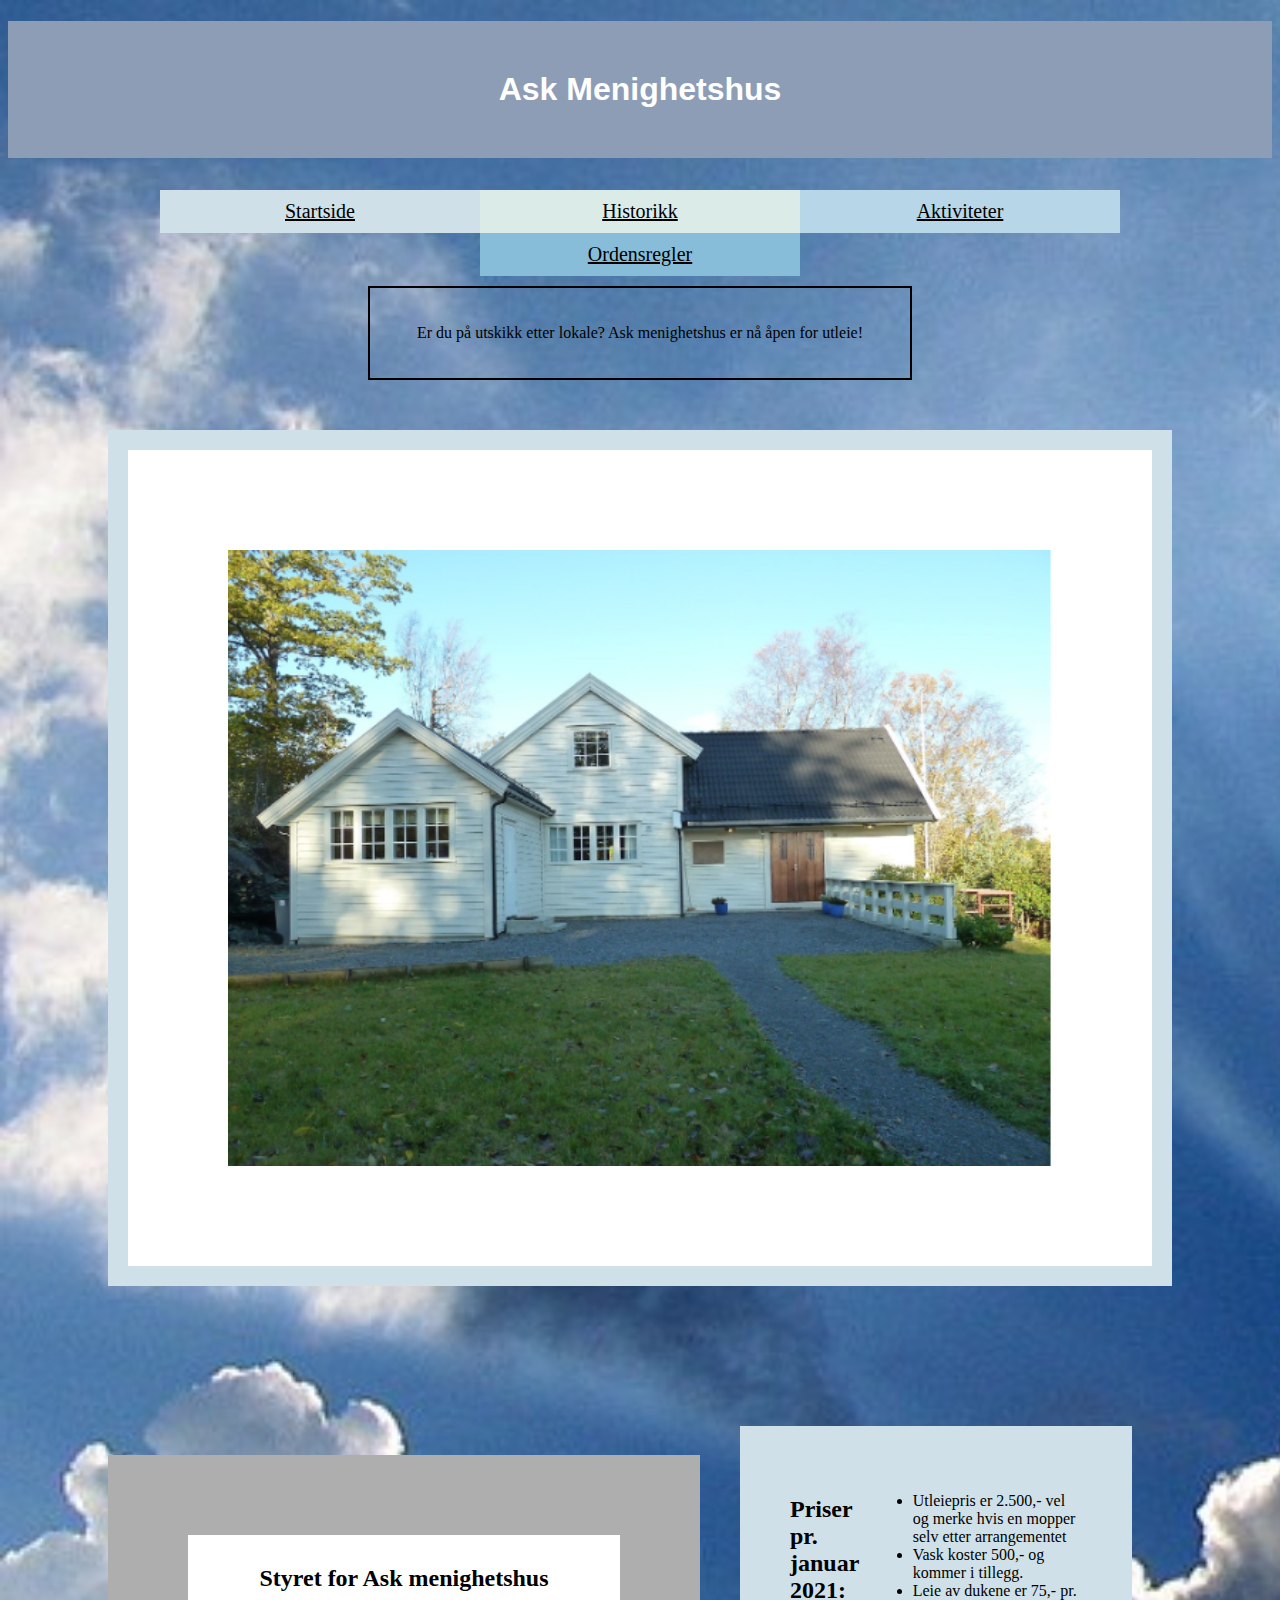
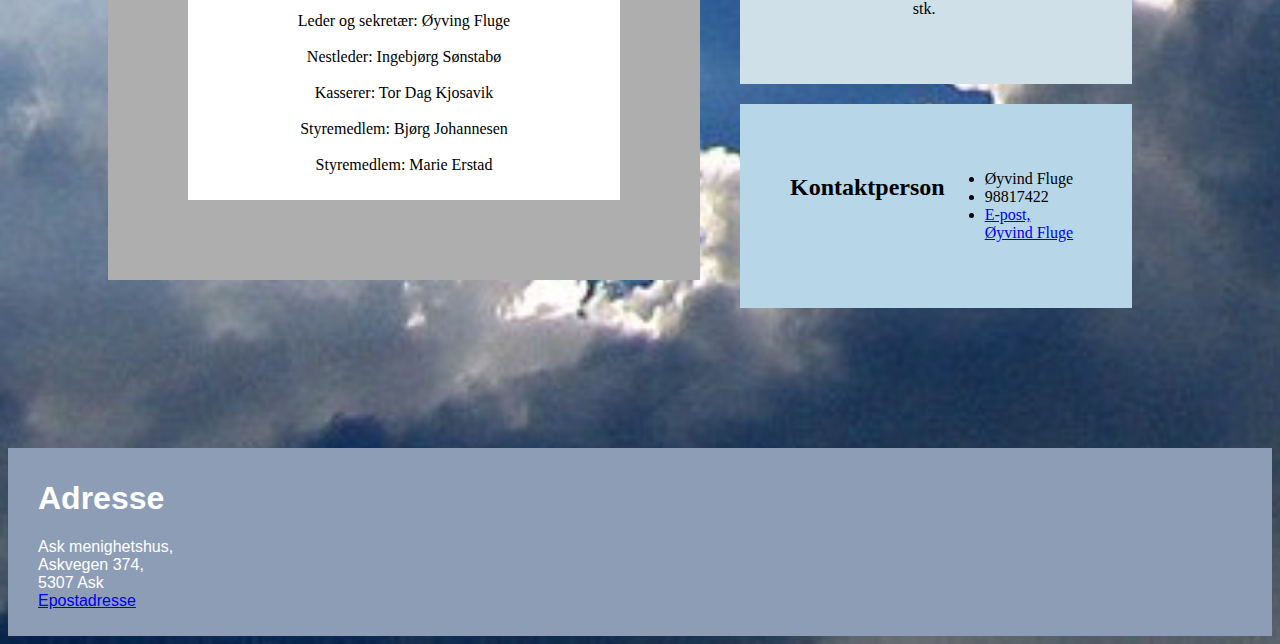
==== Ask menighet/index.html @ e4b2617e "Add files via upload" ====
<!DOCTYPE html>
<html>
    <head>
        <meta charset="UTF-8">
        <meta name="viewport" content="width=device-width, initial-scale=1.0">
        <title>Ask Menighetshus</title>
        <link rel="stylesheet" href="index.css"> <!-- Linker til stilarket-->
    </head>
    <body>
            <h1 id="hovedoverskrift"> Ask Menighetshus</h1> 
                <!--Meny-->
            <nav id="flexbox-meny"> 
                <div class="startside"> <a href="index.html">Startside</a></div>
                <div class="historikk"> <a href="historikk.html"> Historikk</a></div>
                <div class="aktiviteter"> <a href="aktiviteter.html"> Aktiviteter </a></div>
                <div class="ordensregler"><a href="ordensregler.html"> Ordensregler </a></div>
            </nav> <!--avslutter meny-->
        
       
        <!--introdiuksjon-->
        <div class="intro">
            <p> Er du på utskikk etter lokale? Ask menighetshus er nå åpen for utleie! </p>
        </div>  
        
        <!--Hoveddel 1 (bilde)-->
        <div class="hoveddel-1"> 
            <img src="Bilder/Bilde1.png" width="1000px alt="menighetshus"> 
        </div>
          
        <!--Hoveddel 2-->
        <article class="hoveddel-2">
            <div id="informasjon"> <!---venstre side av hoveddel-->
            <h2> Styret for Ask menighetshus</h2>
                <p>
                    Leder og sekretær: Øyving Fluge 
                    <br><br>
                    Nestleder: Ingebjørg Sønstabø
                    <br><br>
                    Kasserer: Tor Dag Kjosavik
                    <br><br>
                    Styremedlem: Bjørg Johannesen
                    <br><br>
                    Styremedlem: Marie Erstad
                </p>
               
            </div> <!---avslutter venstre side av hoveddel-->
           
            <div class="priser-kontakt"> <!--høyre side av hoveddel-->
                <div id="priser">
                    <h2> Priser pr. januar 2021:</h2>
                    <ul>
                        <li>Utleiepris er 2.500,- vel og merke hvis en mopper selv etter arrangementet</li>
                        <li>Vask koster 500,-  og kommer i tillegg.</li>
                        <li>Leie av dukene er 75,- pr. stk.</li>
                    </ul>
                </div>
                <div id="kontakt"> 
                    <h2>Kontaktperson</h2>
                    <p>
                        <ul>
                            <li>Øyvind Fluge</li>
                            <li> 98817422 </li>
                            <li><a href="mailto:oyvindfluge@gmail.com">E-post, Øyvind Fluge</a></li>
                        </ul>
                    </p> 
                </div>
            </div> <!--avslutter høyre side av hoveddel-->
        </article> <!--Avslutter hoveddel 2-->
                    
        <div id="veibeskrivelse"> <!--informasjon nederst på siden-->
            <h1>Adresse</h1>
                <p>
                    Ask menighetshus,<br>
                    Askvegen 374,<br>
                    5307 Ask <br>
                   <a href="mailto:post@askmenighetshus.askoy.no">Epostadresse</a>
                </p>
        </div>
    </body>
</html>
---- Ask menighet/index.css ----
body{
    background-image: url("Bilder/skyer.jpg");
    background-repeat: no-repeat;
    background-size: cover;
}
#hovedoverskrift {
    background-color:#8d9db6;
    font-family:'Roboto Condensed', sans-serif;
    margin: 0 px;
    text-align: center;
    padding: 50px;
    color:rgb(255, 255, 255);
    border: black 100px;
}

#flexbox-meny{
    display: flex; /*for å fortelle at vi jobber med flexboks*/
    justify-content: center; /*justerer mellomrom mellom innholdet*/
    text-align: center;
    padding: 10px; 
    border: black 30px;
    /*height: 100%; /*gjør at innholdet blir strekt nedover hele siden*/
    flex-direction: row; /*bestemmer layouten. Standardinstillingen er horizontal, kan ogsa bruke "column". Dette gir vertikal.*/
    flex-wrap: wrap; /* Dersom vi har presisert at hver kolonne skal ha widhth 300px vil det ikke alltid være plass, når man justerer vinduet på nettsiden. 
    "flex-wrap" gjør at kolonnene hopper under hverandre dersom det ikke er nok plass horisontalt*/
}

#flexbox-meny > div {
    width: 300px;
    font-size: 20px;
    color: white;
    padding: 10px;
}

.startside{
    background-color: #cfe0e8;
    
}
.historikk {
    background-color: #daebe8 ;
    
}
.aktiviteter {
    background-color: #b7d7e8;
    
}
.ordensregler{
    background-color: #87bdd8;
    
}
 nav > div:hover{ /* gjør menyen klikkbar*/
    background-color: rgb(161, 161, 161);
}

nav a {
    display: flex;
    justify-content: space-around;
    color:black;
}

.intro{
    width: 500px;    
    padding: 20px;
    margin: 0 auto;
    text-align: center;
    border: solid black 2px;
}
/* ========hoveddel startside=========*/


#informasjon{ /* infomasjon om lokalet */
    width: 500px;    
    padding: 10px;
    border: rgb(175, 174, 174)solid 80px;
    text-align: center;
    background-color: white;
}

.hoveddel-1{   
    display: flex;
    padding: 100px;
    margin: auto 0;
    margin-left: 100px;
    margin-right: 100px;
    margin-top: 50px;
    background-color: white; 
    justify-content: center;
    border: solid #cfe0e8 20px;
}

.hoveddel-2{ /* første del med infomasjon, priser og kontakt*/
    display: flex;
    justify-content: space-around center;
    align-items: center;
    margin: 0;
    padding: 100px;
}
.priser-kontakt{ /* boks med priser og kontakt*/
    display: flex;
    width: 500px;
    flex-wrap: wrap;
    flex-flow: column;
    align-items: center;
    padding: 30px;
    align-items: center;
    padding: 30px;

}

#priser{
    display: flex;
    margin: 10px;   
    padding: 20px;
    background-color:#cfe0e8;
    padding: 50px;

}
#kontakt{
    display: flex;
    padding: 20px;
    margin: 10px;
    background-color:#b7d7e8;
    padding: 50px;
}

#adresse{
    border: 2px solid black;
    padding: 20px;
    margin: 10px;
    background-color: white;
}

#veibeskrivelse{
    background-color:#8d9db6;
    font-family:'Roboto Condensed', sans-serif;
    margin: 0 px;
    padding: 10px;
    padding-left: 30px;
    color:white;

} 


/*========= hoveddel historikk==========*/

.his-hoveddel-1{ /*hoveddel "historie" */    
    display: flex;
    align-items: center;
    padding: 20px;
    margin: auto 0;
    margin-left: 100px;
    margin-right: 100px;
    margin-top: 50px;
    background-color: white; 
    justify-content: center;
    border: solid #cfe0e8 20px;
}
.tekst{
    display: flex;
    width: 400px;
    font-size: 20px;
    padding-right: 100px;
    text-align: center;
}
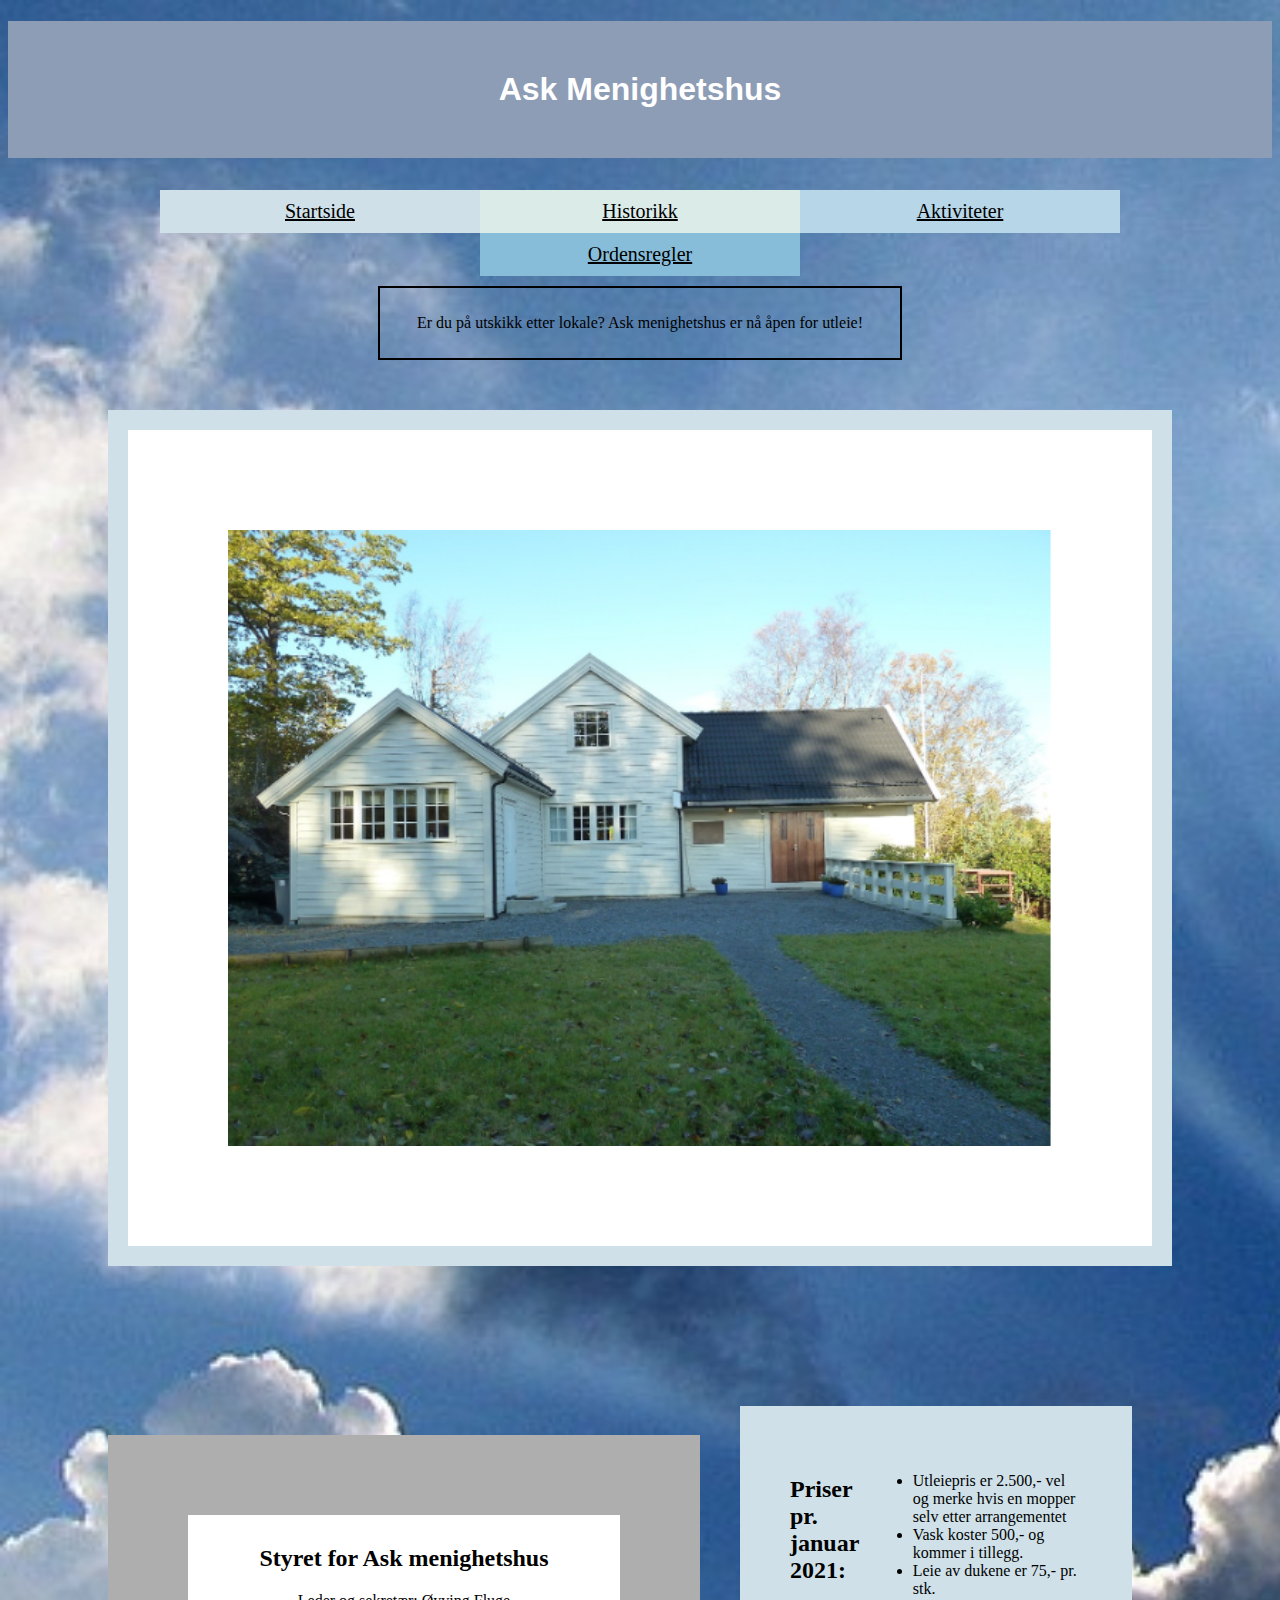
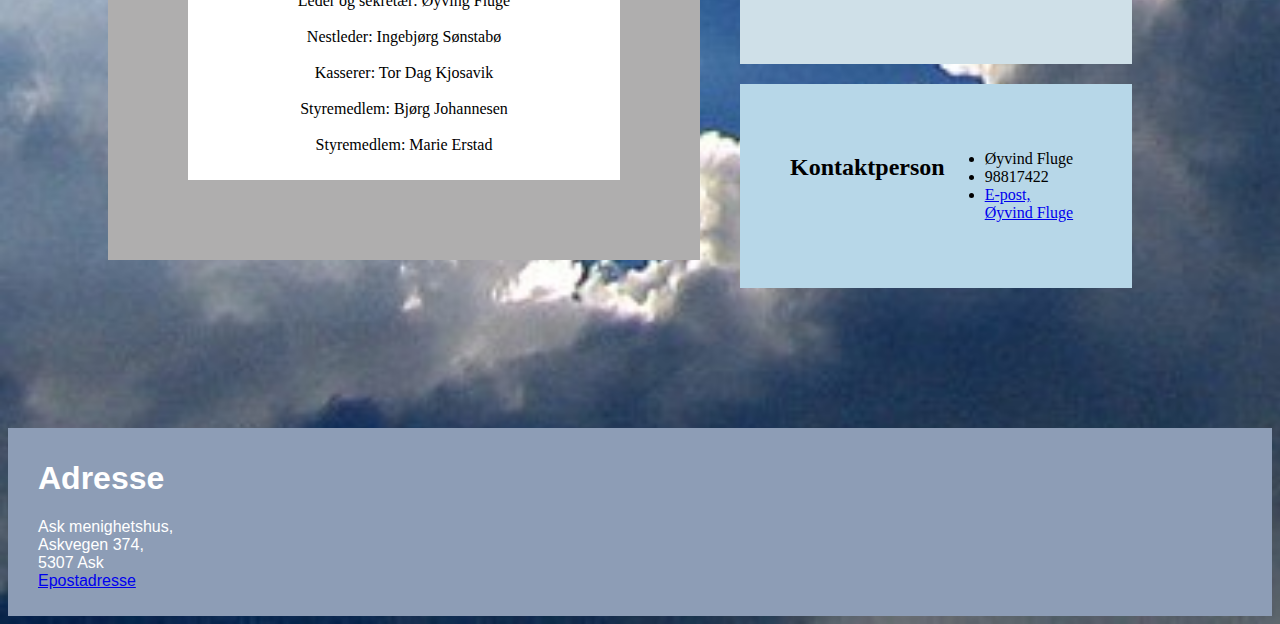
==== commit ec5eb864: "Add files via upload" ====
--- a/Ask menighet/index.html
+++ b/Ask menighet/index.html
@@ -16,19 +16,20 @@
                 <div class="ordensregler"><a href="ordensregler.html"> Ordensregler </a></div>
             </nav> <!--avslutter meny-->
         
+        <!--introduksjon-->
+            <div class="intro"><!-- starter introduksjon-->
+                <p> Er du på utskikk etter lokale? Ask menighetshus er nå åpen for utleie! </p>
+            </div> <!--avslutter introduksjon-->
        
-        <!--introdiuksjon-->
-        <div class="intro">
-            <p> Er du på utskikk etter lokale? Ask menighetshus er nå åpen for utleie! </p>
-        </div>  
         
+    <!-- HOVEDDEL-->
         <!--Hoveddel 1 (bilde)-->
         <div class="hoveddel-1"> 
             <img src="Bilder/Bilde1.png" width="1000px alt="menighetshus"> 
         </div>
           
         <!--Hoveddel 2-->
-        <article class="hoveddel-2">
+        <article class="hoveddel-2"> <!--"div boks" rundt innholdet-->
             <div id="informasjon"> <!---venstre side av hoveddel-->
             <h2> Styret for Ask menighetshus</h2>
                 <p>
--- a/Ask menighet/index.css
+++ b/Ask menighet/index.css
@@ -61,7 +61,7 @@
 
 .intro{
     width: 500px;    
-    padding: 20px;
+    padding: 10px;
     margin: 0 auto;
     text-align: center;
     border: solid black 2px;
@@ -142,7 +142,7 @@
 } 
 
 
-/*========= hoveddel historikk==========*/
+/*========= historikk==========*/
 
 .his-hoveddel-1{ /*hoveddel "historie" */    
     display: flex;
@@ -156,6 +156,19 @@
     justify-content: center;
     border: solid #cfe0e8 20px;
 }
+.his-hoveddel-2{
+    display: flex;
+    align-items: center;
+    padding: 20px;
+    margin: auto 0;
+    margin-left: 100px;
+    margin-right: 100px;
+    margin-top: 50px;
+    background-color: white; 
+    justify-content: center;
+    border: solid #daebe8 20px;
+}
+
 .tekst{
     display: flex;
     width: 400px;
@@ -164,3 +177,9 @@
     text-align: center;
 }
 
+/*=========== ordensregler=========*/
+
+.tekst-ordensregler{ /*tekst ordenregler*/
+    font-size: 20px;
+    font-weight: 5px;
+}
